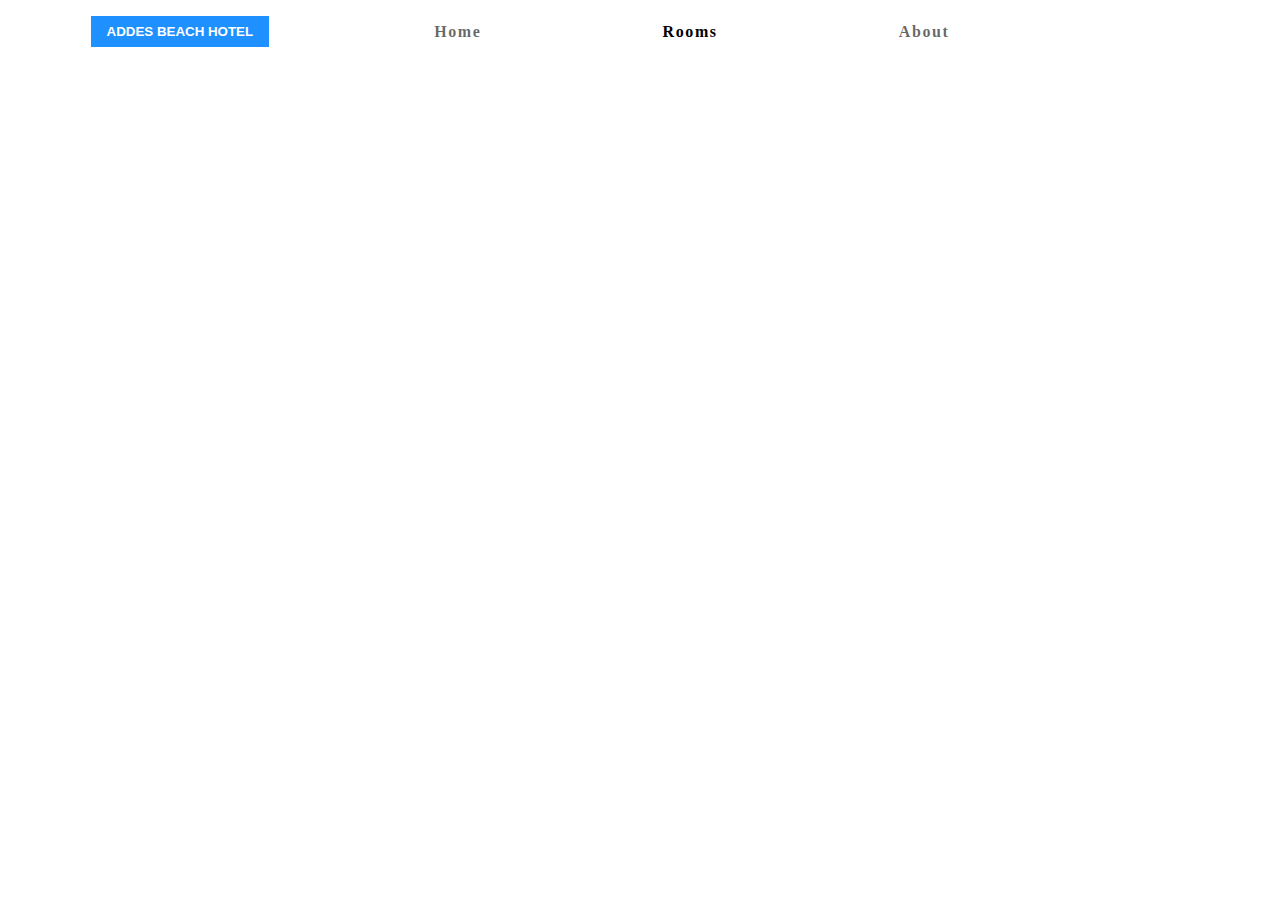
==== index-booking.html @ de6e9cff "Updated HTML and CSS. Homepage is done, html and css, still needs some responsivity and a fixed navb" ====
<!DOCTYPE html>
<html lang="en">
<head>
    <meta charset="UTF-8">
    <meta name="viewport" content="width=device-width, initial-scale=1.0">
    <link rel="stylesheet" href="style.css">
    <title>BONZ.AI - ABOUT</title>
</head>
<body>
    <!-- This top nav bar will allways stay at the top, no matter which page you are visiting -->
    <!-- And keeps a visual cohesion to the page -->
    <header class="topnav">
        <nav class="topnav__wrapper">
            <button class="button topnav__button" href="">ADDES BEACH HOTEL</button>
            <a class="link topnav__link" href="index-homepage.html">Home</a>
            <a class="link topnav__link topnav__link--current" href="index-booking.html">Rooms</a>
            <a class="link topnav__link" href="index-about.html">About</a>
        </nav>
    </header>

    <!-- This mainsection is the element that changes when you visit new pages -->
    <!-- It highlights what page of the site you are on. -->
    <main class="">
        <!-- This maincard is the visual focuspoint.-->
        <!-- It have got a picture background. -->
        <!-- With a opaque block in the middle.  -->
        <!-- That contains a headline, some info and a buttoned link. -->
        <section class="maincard"></section>
        <!-- This services section has information on the different activites that the hotel arranges.  -->
        <!-- It contains a healine and a navbar. -->
        <section class="services"></section>
        <!-- This section contains a grid of cards representing the rooms the hotel has to offer. -->
        <!-- it fills out the bottom of the page and gives you an option to scroll through the rooms in a quick manner.  -->
        <section class="featured-rooms"></section>
    </main>

</body>
</html>
---- style.css ----
/* -- STYLE SHEET FOR BONZ.AI HOTEL SITE -- */
/* This will be the sigle stylesheet for all the pages of Bonz.ai */


/* CSS reset, normalizing the browser experiances  */
*  {
    margin: 0;
    padding: 0;
    box-sizing: border-box;
}

/* Starting from the top */
/* I use BEM to name all elements in the HTML */
/* And divided the CSS into easy to navigare regions */
/*  */

/* #region "main body" */

.button {
    background-color: dodgerblue;
    border: none;
    color: white;
    padding: 0.5rem 1rem 0.5rem 1rem;
    font-weight: 900;
}

.headline {
    text-align: center;
    font-weight: 900;
    letter-spacing: 0.2rem;
}

/* #region "topnav"*/

/*  This contains the major pages of the site. */
/*  For easy access and hightlights where you currently are. */

    .topnav__wrapper {
        display: flex;
        flex-direction: row;
        justify-content: space-around;
        align-items: center;
        margin: 1rem;
        width: 80%;
    }

    .link {
        text-decoration: none;
        color: rgba(0, 0, 0, 0.6);
        font-weight: 900;
        letter-spacing: 0.1rem;
    }

    .topnav__link {
        padding: 0.2rem 1rem 0.2rem 1rem;
        border-radius: 1rem;
    }

    .topnav__link:hover {
        color: white; 
        background-color: rgba(0, 0, 0, 0.6);
    }

    .topnav__link--current {
        color: black;
    }


/* #endregion "topnav"*/

/* #region "maincard"*/

/* This is the visual entrance to the website. */
/* It contains a big background-img and a block of information about our best rooms. */

.maincard {
        background-image: url(https://scontent.farn2-2.fna.fbcdn.net/v/t39.30808-6/226223403_1396207204113313_783527654571569031_n.jpg?_nc_cat=102&ccb=1-7&_nc_sid=1ac024&_nc_ohc=gUUziaJX3t8AX961Pt3&_nc_ht=scontent.farn2-2.fna&oh=00_AfDIZOHQQpM-Eltsc8OnycptKOEtcghqPMU9DGbFkuJ6KA&oe=652A643F);
        width: 100%;
        height: 40rem;
        background-repeat: no-repeat;
        background-size: cover;
        display: flex;
        justify-content: center;
        align-items: center;
    }

    .maincard__wrapper{
        display: flex;
        flex-direction: column;
        align-items: center;
        gap: 1rem;
        background-color: rgba(0, 0, 0, 0.5);
        padding: 3rem 3rem 1rem 3rem;
    }

    .maincard__headline {
        color: white;
        font-size: 4rem;
        font-weight: 900;
        letter-spacing: 0.5rem;
    }

    .maincard__figure {
        background-color: dodgerblue;
        height: 0.3rem;
        width: 13rem;
    }

    .maincard__text {
        color: white;
        font-size: 1.3rem;
        letter-spacing: 0.2rem;
    }

    .maincard__button {
        letter-spacing: 0.2rem;
    }

/* #endregion "maincard"*/

/* #region "services"*/

/* This is the information for all the services that are available at the hotel-  */
/* It includes a title and a collapsable grid for the services. */

    .services {
        width: 80%;
        margin: auto;
    }

    .services__title {
        margin-top: 2rem;
    }

    .services__wrapper {
        padding: 2rem;
    }

    .services__wrapper--primary {
        display: flex;
        align-items: center;
        flex-direction: column;
    }

    .services__wrapper--secondary {
        display: grid;
        grid-template-columns: repeat(auto-fit, minmax(10rem, 1fr));
    }

    .services__wrapper--tertiary {
        display: flex;
        align-items: center;
        flex-direction: column;
        gap: 1rem;
    }

    .services__logo {
        color: dodgerblue;
        size: 200%;
    }

    .services__headline {
        letter-spacing: 0.2rem;
    }

    .services__text {
        text-align: center;
    }


/* #endregion "services"*/

/* #region "featured-rooms"*/

/* This is the simple area that all the roomcards should be placed in. */
/* It includes the title and the collapsable grid for the cards */

    .featured-rooms {
        width: 80%;
        margin: auto;
        display: flex;
        flex-direction: column;
        padding: 2rem;
    }

    .featured-rooms__wrapper {
        display: grid;
        grid-template-columns: repeat(auto-fit, minmax(15rem, 1fr));
        grid-template-rows: auto;
        gap: 1rem;
    }


/* #endregion "featured-rooms"*/

/* #region "roomcard"*/

/* This is the styles for the individual cards for every room */
/* it has a background-img, a price in the corner and the title at the bottom */

    .roomcard__wrapper--primary {
        margin: 1rem;
        width: auto;
        height: 10rem;
    }

    .roomcard__image {
        background-repeat: no-repeat;
        background-size: cover;
        display: flex;
        width: 100%;
        height: 100%;
    }

    .roomcard__title {
        text-align: center;
        margin: .5rem 0 .5rem 0;
        letter-spacing: .2rem;
        font-weight: 900;
    }

    .roomcard__price {
        color: white;
        text-align: center;
        font-weight: 500;
        letter-spacing: .2rem;
        font-size: 1.5rem;
    }

    .roomcard__text {
        color: white;
        text-align: center;
        font-size: .8rem;
        letter-spacing: .1rem;
    }

    .roomcard__wrapper--secondary {
        justify-self: flex-start;
        align-self: flex-start;
        background-color: rgba(0, 0, 0, 0.8);
        padding: .8rem;
        border-bottom-right-radius: .5rem;
    }

    .roomcard__endbar {
        width: 100%;
        height: 0.1rem;
        background-color: lightgray;
    }

    .room-01 {
        background-image: url(photos/01-day.jpg);
    }

    .room-02{
        background-image: url(photos/02-day.jpg);
    }
    .room-03{
        background-image: url(photos/03-day.jpg);
    }
    .room-04{
        background-image: url(photos/04-day.jpg);
    }
    .room-05{
        background-image: url(photos/05-day.jpg);
    }
    .room-06{
        background-image: url(photos/06-day.jpg);
    }
    .room-07{
        background-image: url(photos/07-day.jpg);
    }
    .room-08{
        background-image: url(photos/08-day.jpg);
    }
    .room-09{
        background-image: url(photos/09-day.jpg);
    }

/* #endregion "roomcard"*/

/* #region ""*/
/* #endregion ""*/
/* #region ""*/
/* #endregion ""*/
/* #region ""*/
/* #endregion ""*/

/* #endregion "main body" */
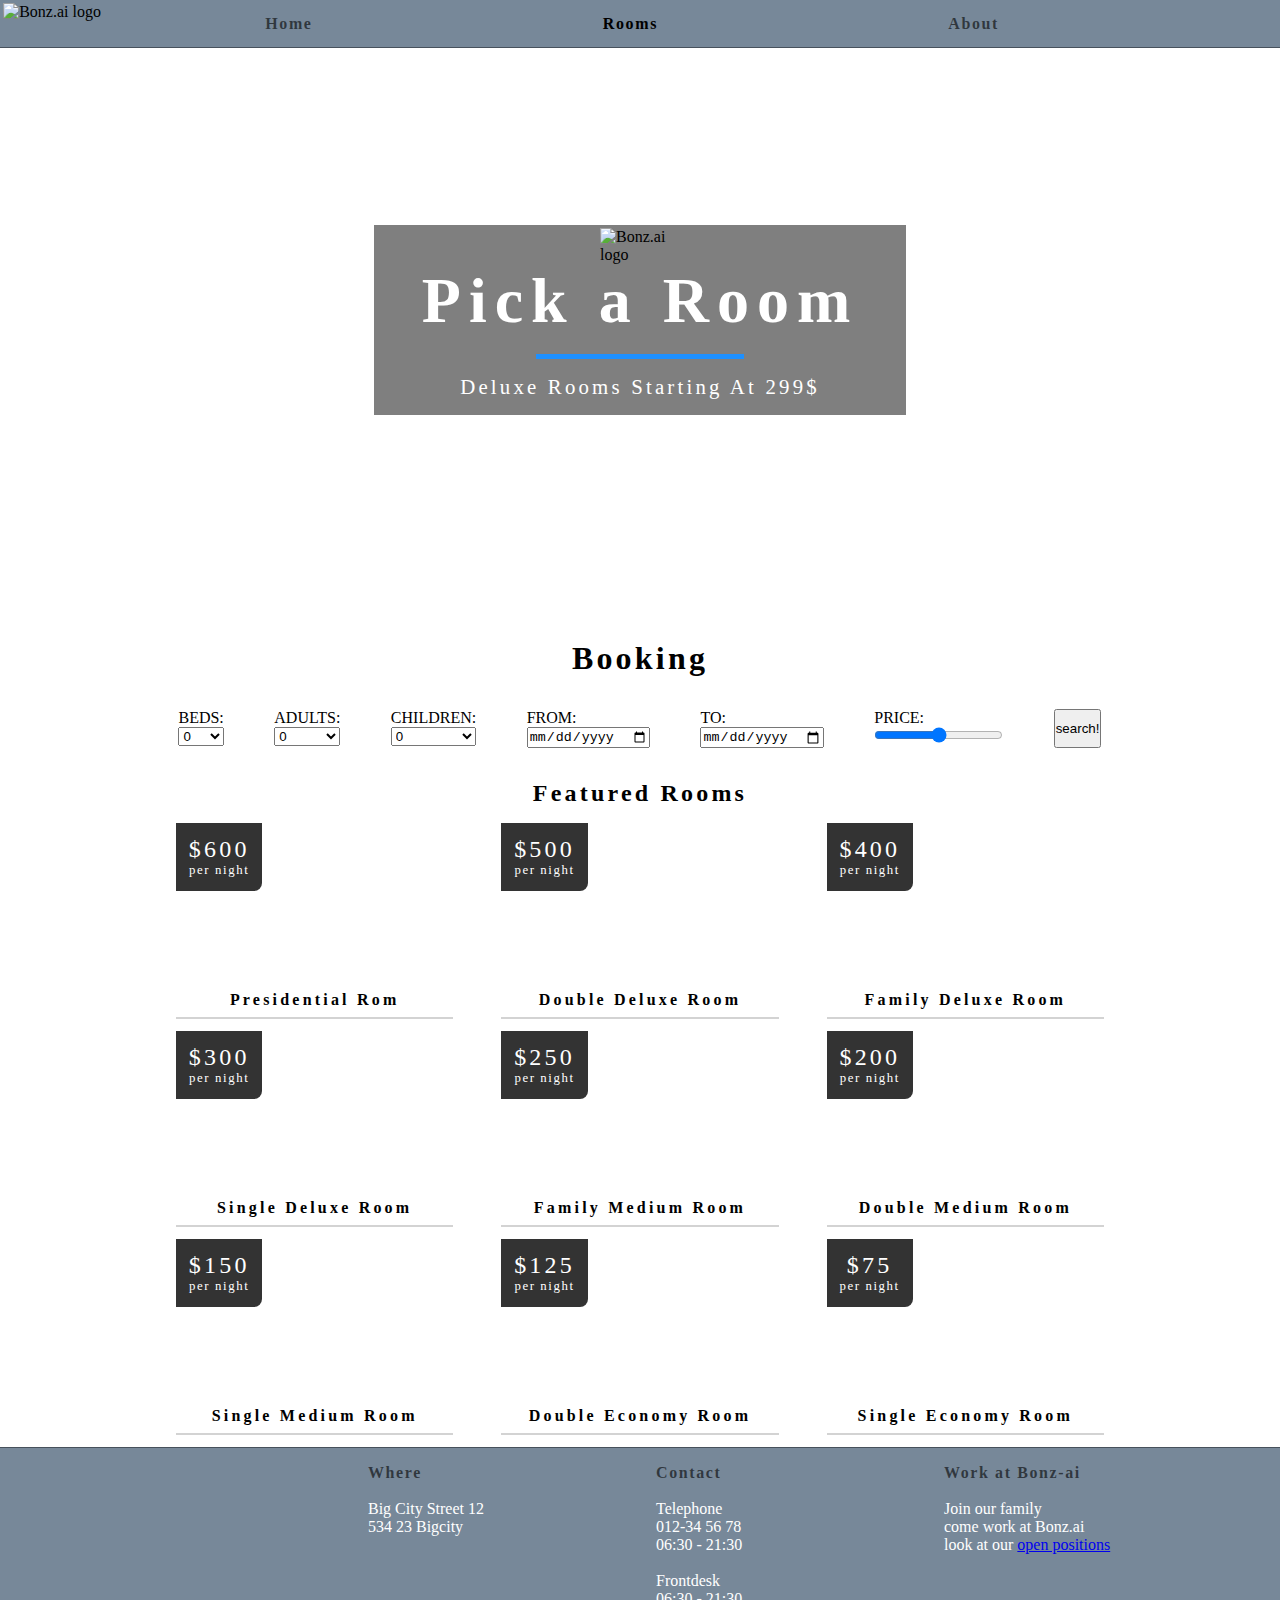
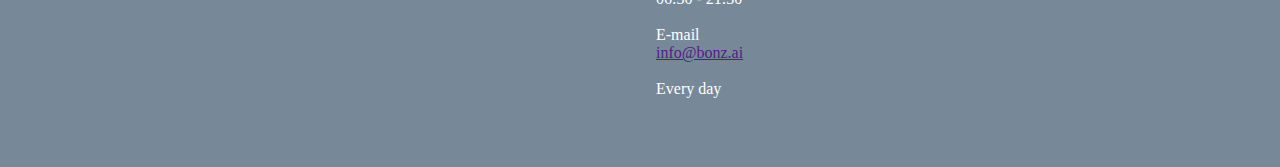
==== commit aa86a057: "Uppdated about and booking page, almost done, both HTML and CSS" ====
--- a/index-booking.html
+++ b/index-booking.html
@@ -10,8 +10,10 @@
     <!-- This top nav bar will allways stay at the top, no matter which page you are visiting -->
     <!-- And keeps a visual cohesion to the page -->
     <header class="topnav">
+        <figure class="topnav__figure">
+            <img class="topnav__logo" src="logos/bonz.ai-logo-color-landscape.png" alt="Bonz.ai logo">
+        </figure>
         <nav class="topnav__wrapper">
-            <button class="button topnav__button" href="">ADDES BEACH HOTEL</button>
             <a class="link topnav__link" href="index-homepage.html">Home</a>
             <a class="link topnav__link topnav__link--current" href="index-booking.html">Rooms</a>
             <a class="link topnav__link" href="index-about.html">About</a>
@@ -20,19 +22,135 @@
 
     <!-- This mainsection is the element that changes when you visit new pages -->
     <!-- It highlights what page of the site you are on. -->
-    <main class="">
+    <main class="mainwrapper">
+
         <!-- This maincard is the visual focuspoint.-->
         <!-- It have got a picture background. -->
         <!-- With a opaque block in the middle.  -->
-        <!-- That contains a headline, some info and a buttoned link. -->
-        <section class="maincard"></section>
-        <!-- This services section has information on the different activites that the hotel arranges.  -->
-        <!-- It contains a healine and a navbar. -->
-        <section class="services"></section>
+        <!-- That contains a headline and some info. -->
+        <section class="maincard bookingcard">
+            <div class="maincard__wrapper">
+                <img class="maincard__logo" src="logos/bonz.ai-logo-white-symbol.png" alt="Bonz.ai logo">
+                <h1 class="maincard__headline">Pick a Room</h1>
+                <figure class="maincard__figure"></figure>
+                <p class="maincard__text">Deluxe Rooms Starting At 299$</p>
+            </div>
+        </section>
+
+
+        <section class="booking">
+            <h1 class="headline booking__headline">Booking</h1>
+            <nav class="booking__navbar">
+                <div class="booking__menu">
+                    <p>BEDS:</p>
+                    <select class="booking__beds">
+                        <option>0</option>
+                        <option>1</option>
+                        <option>2</option>
+                        <option>3</option>
+                        <option>4</option>
+                        <option>5</option>
+                        <option>6</option>
+                        <option>7</option>
+                      </select>
+                </div>
+                <div class="booking__menu">
+                    <p>ADULTS:</p>
+                    <select class="booking__adults">
+                        <option>0</option>
+                        <option>1</option>
+                        <option>2</option>
+                        <option>3</option>
+                        <option>4</option>
+                        <option>5</option>
+                        <option>6</option>
+                        <option>7</option>
+                      </select>
+                </div>
+                <div class="booking__menu">
+                    <p>CHILDREN:</p>
+                    <select class="booking__beds">
+                        <option>0</option>
+                        <option>1</option>
+                        <option>2</option>
+                        <option>3</option>
+                        <option>4</option>
+                        <option>5</option>
+                        <option>6</option>
+                        <option>7</option>
+                      </select>
+                </div>
+                <div class="booking__menu">
+                    <p>FROM:</p>
+                    <input type="date">
+                </div>
+                <div class="booking__menu">
+                    <p>TO:</p>
+                    <input type="date">
+                </div>
+                <div class="booking__menu">
+                    <p>PRICE:</p>
+                    <input type="range" min="1" max="999" value="$">
+                </div>
+
+                <button class="booking__button">search!</button>
+            </nav>
+        </section>
+
+
+
+
         <!-- This section contains a grid of cards representing the rooms the hotel has to offer. -->
         <!-- it fills out the bottom of the page and gives you an option to scroll through the rooms in a quick manner.  -->
-        <section class="featured-rooms"></section>
+        <section class="featured-rooms">
+            <h2 class="headline featured-rooms__headline">Featured Rooms</h2>
+            <div class="featured-rooms__wrapper">
+                <div class="roomcard__wrapper--primary">
+                    <figure class="roomcard__image room-01">
+                        <div class="roomcard__wrapper--secondary">
+                            <h5 class="roomcard__price">$600</h5>
+                            <p class="roomcard__text">per night</p>
+                        </div>
+                    </figure>
+                    <h4 class="roomcard__title">Presidential Rom</h4>
+                    <figure class="roomcard__endbar"></figure>
+                </div>
+                <div class="roomcard__wrapper--primary"><figure class="roomcard__image room-02"><div class="roomcard__wrapper--secondary"><h5 class="roomcard__price">$500</h5><p class="roomcard__text">per night</p></div></figure><h4 class="roomcard__title">Double Deluxe Room</h4><figure class="roomcard__endbar"></figure></div>
+                <div class="roomcard__wrapper--primary"><figure class="roomcard__image room-03"><div class="roomcard__wrapper--secondary"><h5 class="roomcard__price">$400</h5><p class="roomcard__text">per night</p></div></figure><h4 class="roomcard__title">Family Deluxe Room</h4><figure class="roomcard__endbar"></figure></div>
+                <div class="roomcard__wrapper--primary"><figure class="roomcard__image room-04"><div class="roomcard__wrapper--secondary"><h5 class="roomcard__price">$300</h5><p class="roomcard__text">per night</p></div></figure><h4 class="roomcard__title">Single Deluxe Room</h4><figure class="roomcard__endbar"></figure></div>
+                <div class="roomcard__wrapper--primary"><figure class="roomcard__image room-05"><div class="roomcard__wrapper--secondary"><h5 class="roomcard__price">$250</h5><p class="roomcard__text">per night</p></div></figure><h4 class="roomcard__title">Family Medium Room</h4><figure class="roomcard__endbar"></figure></div>
+                <div class="roomcard__wrapper--primary"><figure class="roomcard__image room-06"><div class="roomcard__wrapper--secondary"><h5 class="roomcard__price">$200</h5><p class="roomcard__text">per night</p></div></figure><h4 class="roomcard__title">Double Medium Room</h4><figure class="roomcard__endbar"></figure></div>
+                <div class="roomcard__wrapper--primary"><figure class="roomcard__image room-07"><div class="roomcard__wrapper--secondary"><h5 class="roomcard__price">$150</h5><p class="roomcard__text">per night</p></div></figure><h4 class="roomcard__title">Single Medium Room</h4><figure class="roomcard__endbar"></figure></div>
+                <div class="roomcard__wrapper--primary"><figure class="roomcard__image room-08"><div class="roomcard__wrapper--secondary"><h5 class="roomcard__price">$125</h5><p class="roomcard__text">per night</p></div></figure><h4 class="roomcard__title">Double Economy Room</h4><figure class="roomcard__endbar"></figure></div>
+                <div class="roomcard__wrapper--primary"><figure class="roomcard__image room-09"><div class="roomcard__wrapper--secondary"><h5 class="roomcard__price">$75</h5><p class="roomcard__text">per night</p></div></figure><h4 class="roomcard__title">Single Economy Room</h4><figure class="roomcard__endbar"></figure></div>
+            </div>
+        </section>
     </main>
+
+    <footer class="footer">
+        <figure class="footer__imgwrapper">
+            <img class="footer__logo" src="logos/bonz.ai-logo-color-portrait-full.png" alt="">
+        </figure>
+        <div class="footer__wrapper--secondary">
+            <a class="link footer__link" href="https://www.google.se/maps/place/37%C2%B044'42.1%22N+105%C2%B052'32.2%22W/@37.7450234,-105.8764773,249m/data=!3m2!1e3!4b1!4m4!3m3!8m2!3d37.745022!4d-105.875608?entry=ttu">Where</a>
+            <p class="footer__text">
+                <br>Big City Street 12 <br> 534 23 Bigcity
+            </p>
+        </div>
+        <div class="footer__wrapper--secondary">
+            <a class="link footer__link" href="">Contact</a>
+            <p class="footer__text">
+                <br>Telephone <br> 012-34 56 78 <br>  06:30 - 21:30 <br><br>Frontdesk <br> 06:30 - 21:30 <br><br> E-mail <br> <a class="footer__link--mail" href="">info@bonz.ai</a> <br><br> Every day  
+            </p>
+        </div>
+        <div class="footer__wrapper--secondary">
+            <a class="link footer__link" href="">Work at Bonz-ai</a>
+            <p class="footer__text">
+                <br>Join our family <br> come work at Bonz.ai <br> look at our <a class="footer__link--positions" href="XXX">open positions</a>
+            </p>
+        </div>
+
+    </footer>
 
 </body>
 </html>
--- a/style.css
+++ b/style.css
@@ -32,8 +32,27 @@
 
 /* #region "topnav"*/
 
-/*  This contains the major pages of the site. */
-/*  For easy access and hightlights where you currently are. */
+    /*  This contains the major pages of the site. */
+    /*  For easy access and hightlights where you currently are. */
+    .topnav {
+        background-color: rgba(119, 136, 153);
+        display: flex;
+        flex-direction: row;   
+        height: 3rem;
+        position: fixed;  
+        width: 100%;
+        border-bottom: solid .1rem rgba(0, 0, 0, 0.4);
+    }    
+
+    .topnav__figure {
+        margin: .2rem;
+    }
+
+    .topnav__logo {
+        width: auto;
+        height: 100%;
+    }
+
 
     .topnav__wrapper {
         display: flex;
@@ -68,13 +87,13 @@
 
 /* #endregion "topnav"*/
 
+
 /* #region "maincard"*/
 
 /* This is the visual entrance to the website. */
 /* It contains a big background-img and a block of information about our best rooms. */
 
 .maincard {
-        background-image: url(https://scontent.farn2-2.fna.fbcdn.net/v/t39.30808-6/226223403_1396207204113313_783527654571569031_n.jpg?_nc_cat=102&ccb=1-7&_nc_sid=1ac024&_nc_ohc=gUUziaJX3t8AX961Pt3&_nc_ht=scontent.farn2-2.fna&oh=00_AfDIZOHQQpM-Eltsc8OnycptKOEtcghqPMU9DGbFkuJ6KA&oe=652A643F);
         width: 100%;
         height: 40rem;
         background-repeat: no-repeat;
@@ -84,13 +103,23 @@
         align-items: center;
     }
 
+    .homepagecard {
+        background-image: url(https://scontent.farn2-2.fna.fbcdn.net/v/t39.30808-6/226223403_1396207204113313_783527654571569031_n.jpg?_nc_cat=102&ccb=1-7&_nc_sid=1ac024&_nc_ohc=gUUziaJX3t8AX961Pt3&_nc_ht=scontent.farn2-2.fna&oh=00_AfDIZOHQQpM-Eltsc8OnycptKOEtcghqPMU9DGbFkuJ6KA&oe=652A643F);
+    }
+
     .maincard__wrapper{
         display: flex;
         flex-direction: column;
         align-items: center;
         gap: 1rem;
         background-color: rgba(0, 0, 0, 0.5);
-        padding: 3rem 3rem 1rem 3rem;
+        padding: .2rem 3rem 1rem 3rem;
+    }
+
+    .maincard__logo {
+        width: 5rem;
+        height: auto;
+        margin-bottom: -1rem;
     }
 
     .maincard__headline {
@@ -112,16 +141,42 @@
         letter-spacing: 0.2rem;
     }
 
-    .maincard__button {
+    .maincard__button:hover {
+        cursor: pointer;
+        background-color: rgba(112, 183, 255, 0.998);
+    }
+
+    .maincard__link {
+        text-decoration: none;
+        color: white;
         letter-spacing: 0.2rem;
     }
 
+    @media (max-width: 40rem) {
+        .maincard {
+            justify-content :start;
+            align-items: start;
+            padding-top: 3rem;
+            height: 100%;
+        }
+
+        .maincard__wrapper {
+            width: 100%;
+        }
+
+        .maincard__headline {
+            font-size: 2rem;
+        }
+
+    }
+
 /* #endregion "maincard"*/
 
+
 /* #region "services"*/
 
-/* This is the information for all the services that are available at the hotel-  */
-/* It includes a title and a collapsable grid for the services. */
+    /* This is the information for all the services that are available at the hotel-  */
+    /* It includes a title and a collapsable grid for the services. */
 
     .services {
         width: 80%;
@@ -154,6 +209,14 @@
         gap: 1rem;
     }
 
+    .services__wrapper--tertiary:hover {
+        cursor: pointer;
+        zoom: 1.001;
+        border-top: solid .1rem rgba(0, 0, 0, 0.2);
+        border-bottom: solid .1rem rgba(0, 0, 0, 0.2);
+        opacity: .8;
+    }
+
     .services__logo {
         color: dodgerblue;
         size: 200%;
@@ -170,10 +233,11 @@
 
 /* #endregion "services"*/
 
+
 /* #region "featured-rooms"*/
 
-/* This is the simple area that all the roomcards should be placed in. */
-/* It includes the title and the collapsable grid for the cards */
+    /* This is the simple area that all the roomcards should be placed in. */
+    /* It includes the title and the collapsable grid for the cards */
 
     .featured-rooms {
         width: 80%;
@@ -193,15 +257,21 @@
 
 /* #endregion "featured-rooms"*/
 
+
 /* #region "roomcard"*/
 
-/* This is the styles for the individual cards for every room */
-/* it has a background-img, a price in the corner and the title at the bottom */
+    /* This is the styles for the individual cards for every room */
+    /* it has a background-img, a price in the corner and the title at the bottom */
 
     .roomcard__wrapper--primary {
         margin: 1rem;
         width: auto;
         height: 10rem;
+    }
+
+    .roomcard__wrapper--primary:hover {
+        cursor: pointer;
+        opacity: 0.6;
     }
 
     .roomcard__image {
@@ -249,42 +319,190 @@
     }
 
     .room-01 {
-        background-image: url(photos/01-day.jpg);
+        background-image: url(https://images.unsplash.com/photo-1596394516093-501ba68a0ba6?ixlib=rb-4.0.3&ixid=M3wxMjA3fDB8MHxwaG90by1wYWdlfHx8fGVufDB8fHx8fA%3D%3D&auto=format&fit=crop&w=1470&q=80);
     }
 
     .room-02{
-        background-image: url(photos/02-day.jpg);
+        background-image: url(https://images.unsplash.com/photo-1584132915807-fd1f5fbc078f?ixlib=rb-4.0.3&ixid=M3wxMjA3fDB8MHxwaG90by1wYWdlfHx8fGVufDB8fHx8fA%3D%3D&auto=format&fit=crop&w=1470&q=80);
     }
     .room-03{
-        background-image: url(photos/03-day.jpg);
+        background-image: url(https://images.unsplash.com/photo-1608198399988-341f712c3711?ixlib=rb-4.0.3&ixid=M3wxMjA3fDB8MHxwaG90by1wYWdlfHx8fGVufDB8fHx8fA%3D%3D&auto=format&fit=crop&w=1470&q=80);
     }
     .room-04{
+        background-image: url(https://images.unsplash.com/photo-1592229505726-ca121723b8ef?ixlib=rb-4.0.3&ixid=M3wxMjA3fDB8MHxwaG90by1wYWdlfHx8fGVufDB8fHx8fA%3D%3D&auto=format&fit=crop&w=1548&q=80);
+    }
+    .room-05{
         background-image: url(photos/04-day.jpg);
     }
-    .room-05{
-        background-image: url(photos/05-day.jpg);
-    }
     .room-06{
-        background-image: url(photos/06-day.jpg);
+        background-image: url(https://images.unsplash.com/photo-1594130139005-3f0c0f0e7c5e?ixlib=rb-4.0.3&ixid=M3wxMjA3fDB8MHxwaG90by1wYWdlfHx8fGVufDB8fHx8fA%3D%3D&auto=format&fit=crop&w=1624&q=80);
     }
     .room-07{
-        background-image: url(photos/07-day.jpg);
+        background-image: url(https://images.unsplash.com/photo-1590490359683-658d3d23f972?ixlib=rb-4.0.3&ixid=M3wxMjA3fDB8MHxwaG90by1wYWdlfHx8fGVufDB8fHx8fA%3D%3D&auto=format&fit=crop&w=1548&q=80);
     }
     .room-08{
-        background-image: url(photos/08-day.jpg);
+        background-image: url(https://d3dqioy2sca31t.cloudfront.net/Projects/cms/production/000/030/453/original/de5b1c321697dca51799a26c0ac5c81e/article-tips-sleeping-london-hotel.jpg);
     }
     .room-09{
-        background-image: url(photos/09-day.jpg);
+        background-image: url(https://c2.staticflickr.com/2/1308/1386765575_8dbba33ece_b.jpg);
     }
 
 /* #endregion "roomcard"*/
 
+
 /* #region ""*/
+
+/* This is the booking section. */
+
+/* This is where you can search and book our rooms */
+/* It contains all the different bars to select you preferences */
+
+    .bookingcard {
+        background-image: url(https://hips.hearstapps.com/bestproducts/assets/18/03/1516295489-vale-garden-residence.jpg) ;
+    }
+
+    .booking {
+        width: 80%;
+        margin: auto;
+        display: flex;
+        flex-direction: column;
+        align-items: center;
+        gap: 2rem;
+    }
+
+    .booking__navbar {
+        width: 100%;
+        display: flex;
+        flex-direction: row;
+        justify-content: space-evenly;
+    }
+
+    .booking__menu {
+        display: flex;
+        flex-direction: column;
+    }
 /* #endregion ""*/
-/* #region ""*/
-/* #endregion ""*/
-/* #region ""*/
-/* #endregion ""*/
+
+
+/* #region "footer"*/
+
+    /* This section includes a logo and important links for contacting the company. */
+    /* It contains three grid-columns, one for the logo and two for the info/links. */
+
+    .footer {
+        min-height: 20rem;
+        background-color: rgba(119, 136, 153);
+        display: grid;
+        grid-template-columns: repeat(auto-fit, minmax(10rem, 1fr));
+        padding: 1rem 5rem 1rem 5rem;
+        gap: 2rem;
+        border-top: solid .1rem rgba(0, 0, 0, 0.4);
+
+    }
+
+    .footer__imgwrapper {
+        object-fit: contain;
+        margin: 3rem;
+    }
+
+    .footer__logo {
+        width: 100%;
+        height: auto;
+    }
+    
+    footer
+    .footer__text {
+        color: white;
+    }
+
+/* #endregion "footer"*/
+
+
+/* #region "about"*/
+
+    /* This section is about our mission and work here at Bonz-ai. */
+    /* It is a simple text and image layout with the two elements switching places for each row. */
+
+    .about {
+        margin-bottom: 5rem;
+    }
+
+    .aboutcard {
+        background-image: url(https://assets.hyatt.com/content/dam/hyatt/hyattdam/images/2022/07/21/0513/UC040-R004-Lobby.jpg/UC040-R004-Lobby.16x9.jpg?imwidth=1920);
+    }
+
+    .about__image {
+        width: 100%;
+        height: auto;
+        object-fit: cover;
+        overflow: hidden;
+    }
+
+    .about__headline {
+        font-size: 3rem;
+        margin-top: 2rem;
+        padding: 2rem 3rem 2rem 3rem;
+        background-color: rgba(0, 0, 0, 0.6);
+        color: white;
+    }
+
+    .about__wrapper--secondary {
+        width: 80%;
+        display: flex;
+        flex-direction: row;
+        margin: auto;
+        margin-top: 5rem;
+        gap: 2rem;
+    }
+
+    .about__wrapper--text {
+        display: flex;
+        flex-direction: column;
+        justify-content: flex-end;
+    }
+
+    .about__image--logo {
+        object-fit: contain;
+    }
+
+    .about__image--small {
+        height: 10rem;
+        width: 15rem;
+        object-fit: cover;
+    }
+
+    .about__title {
+        text-align: left;
+    }
+
+    .about__bar {
+        width: 30rem;
+        height: .2rem;
+        background-color: dodgerblue;
+        margin: .2rem 0 .2rem 0;
+    }
+
+    @media (max-width: 40rem) {
+        .about__wrapper--secondary {
+            flex-direction: column;
+            margin-top: 3rem;
+            margin-bottom: 3rem;
+        }
+
+        .about__bar {
+            width: 80%;
+        }
+
+        .about__wrapper--tetriary {
+            align-self: center;
+        }
+
+        .about__image--logo {
+            max-height: 5rem;
+        }
+    }
+
+    /* #endregion "about"*/
 
 /* #endregion "main body" */
 
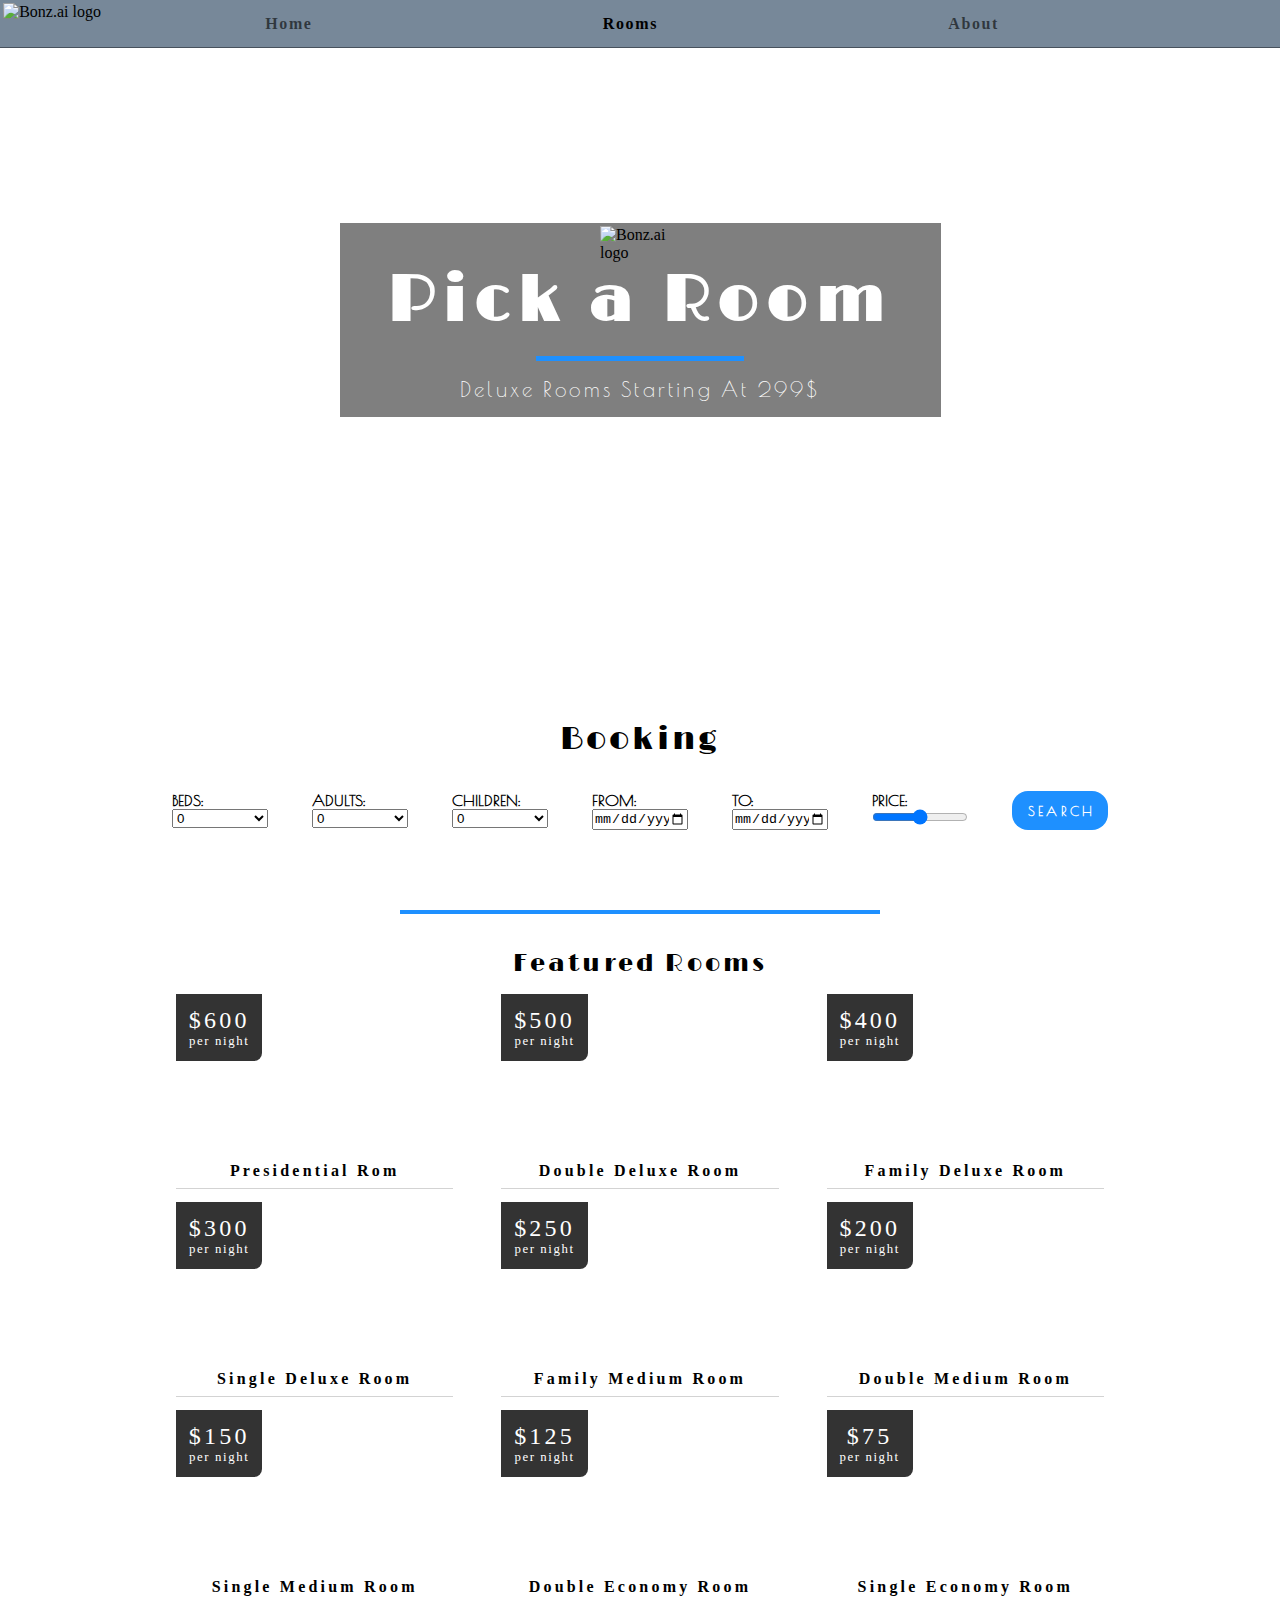
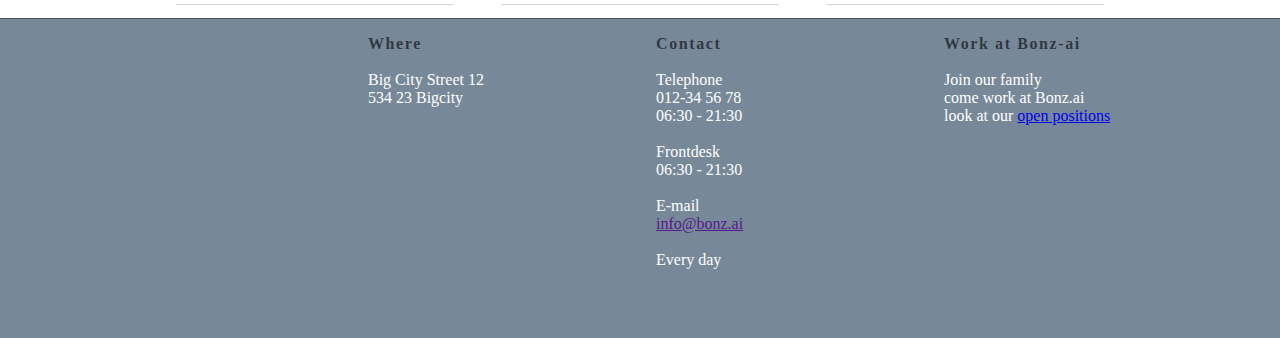
==== commit 9cef9768: "final touches to the HTML and CSS, i think the main code is done now, i just need to clean up some" ====
--- a/index-booking.html
+++ b/index-booking.html
@@ -4,7 +4,13 @@
     <meta charset="UTF-8">
     <meta name="viewport" content="width=device-width, initial-scale=1.0">
     <link rel="stylesheet" href="style.css">
-    <title>BONZ.AI - ABOUT</title>
+    <link rel="preconnect" href="https://fonts.googleapis.com">
+    <link rel="preconnect" href="https://fonts.gstatic.com" crossorigin>
+    <link href="https://fonts.googleapis.com/css2?family=Limelight&display=swap" rel="stylesheet">
+    <link rel="preconnect" href="https://fonts.googleapis.com">
+    <link rel="preconnect" href="https://fonts.gstatic.com" crossorigin>
+    <link href="https://fonts.googleapis.com/css2?family=Poiret+One&display=swap" rel="stylesheet">
+    <title>BONZ.AI - BOOKING</title>
 </head>
 <body>
     <!-- This top nav bar will allways stay at the top, no matter which page you are visiting -->
@@ -31,7 +37,7 @@
         <section class="maincard bookingcard">
             <div class="maincard__wrapper">
                 <img class="maincard__logo" src="logos/bonz.ai-logo-white-symbol.png" alt="Bonz.ai logo">
-                <h1 class="maincard__headline">Pick a Room</h1>
+                <h1 class="headline maincard__headline">Pick a Room</h1>
                 <figure class="maincard__figure"></figure>
                 <p class="maincard__text">Deluxe Rooms Starting At 299$</p>
             </div>
@@ -42,7 +48,7 @@
             <h1 class="headline booking__headline">Booking</h1>
             <nav class="booking__navbar">
                 <div class="booking__menu">
-                    <p>BEDS:</p>
+                    <p class="booking__text">BEDS:</p>
                     <select class="booking__beds">
                         <option>0</option>
                         <option>1</option>
@@ -55,7 +61,7 @@
                       </select>
                 </div>
                 <div class="booking__menu">
-                    <p>ADULTS:</p>
+                    <p class="booking__text">ADULTS:</p>
                     <select class="booking__adults">
                         <option>0</option>
                         <option>1</option>
@@ -68,7 +74,7 @@
                       </select>
                 </div>
                 <div class="booking__menu">
-                    <p>CHILDREN:</p>
+                    <p class="booking__text">CHILDREN:</p>
                     <select class="booking__beds">
                         <option>0</option>
                         <option>1</option>
@@ -81,20 +87,21 @@
                       </select>
                 </div>
                 <div class="booking__menu">
-                    <p>FROM:</p>
+                    <p class="booking__text">FROM:</p>
                     <input type="date">
                 </div>
                 <div class="booking__menu">
-                    <p>TO:</p>
+                    <p class="booking__text">TO:</p>
                     <input type="date">
                 </div>
                 <div class="booking__menu">
-                    <p>PRICE:</p>
+                    <p class="booking__text">PRICE:</p>
                     <input type="range" min="1" max="999" value="$">
                 </div>
 
-                <button class="booking__button">search!</button>
+                <button class="button booking__button"><a class="booking__link" href="index-room.html">SEARCH</a></button>
             </nav>
+            <figure class="booking__bar"></figure>
         </section>
 
 
@@ -127,6 +134,9 @@
         </section>
     </main>
 
+    <!-- This foter section in the last thing on the page. -->
+    <!-- It contains a logo and a few important links and infos. -->
+    <!-- But it's not the first things a customer looks for. -->
     <footer class="footer">
         <figure class="footer__imgwrapper">
             <img class="footer__logo" src="logos/bonz.ai-logo-color-portrait-full.png" alt="">
--- a/style.css
+++ b/style.css
@@ -8,6 +8,7 @@
     padding: 0;
     box-sizing: border-box;
 }
+
 
 /* Starting from the top */
 /* I use BEM to name all elements in the HTML */
@@ -24,9 +25,15 @@
     font-weight: 900;
 }
 
+.button:hover {
+    cursor: pointer;
+    background-color: rgba(112, 183, 255, 0.998);
+}
+
 .headline {
+    font-family: 'Limelight', sans-serif;
     text-align: center;
-    font-weight: 900;
+    font-weight: 400;
     letter-spacing: 0.2rem;
 }
 
@@ -77,7 +84,7 @@
 
     .topnav__link:hover {
         color: white; 
-        background-color: rgba(0, 0, 0, 0.6);
+        background-color: dodgerblue;
     }
 
     .topnav__link--current {
@@ -90,8 +97,8 @@
 
 /* #region "maincard"*/
 
-/* This is the visual entrance to the website. */
-/* It contains a big background-img and a block of information about our best rooms. */
+    /* This is the visual entrance to the website. */
+    /* It contains a big background-img and a block of information about our best rooms. */
 
 .maincard {
         width: 100%;
@@ -136,14 +143,10 @@
     }
 
     .maincard__text {
+        font-family: 'Poiret One', sans-serif;
         color: white;
         font-size: 1.3rem;
         letter-spacing: 0.2rem;
-    }
-
-    .maincard__button:hover {
-        cursor: pointer;
-        background-color: rgba(112, 183, 255, 0.998);
     }
 
     .maincard__link {
@@ -350,10 +353,9 @@
 /* #endregion "roomcard"*/
 
 
-/* #region ""*/
+/* #region "booking"*/
 
 /* This is the booking section. */
-
 /* This is where you can search and book our rooms */
 /* It contains all the different bars to select you preferences */
 
@@ -364,6 +366,7 @@
     .booking {
         width: 80%;
         margin: auto;
+        margin-top: 5rem;
         display: flex;
         flex-direction: column;
         align-items: center;
@@ -380,8 +383,43 @@
     .booking__menu {
         display: flex;
         flex-direction: column;
-    }
-/* #endregion ""*/
+        width: 6rem;
+    }
+
+    .booking__text {
+        font-family: 'Poiret One', sans-serif;
+        font-weight: 700;
+    }
+
+    .booking__button {
+        width: 6rem;
+        border-radius: 1rem;
+        background-color: dodgerblue;
+        border: none;
+    }
+
+    .booking__link {
+        text-decoration: none;
+        color: white;
+        font-family: 'Poiret One', sans-serif;
+        letter-spacing: .2rem;
+    }
+
+    .booking__bar {
+        width: 30rem;
+        height: .2rem;
+        background-color: dodgerblue;
+        margin: 3rem 0 .2rem 0;
+    }
+
+    @media (max-width: 40rem) {
+        .booking__navbar {
+            flex-direction: column;
+            align-items: center;
+            gap: 1rem;
+        }
+    }
+/* #endregion "booking"*/
 
 
 /* #region "footer"*/
@@ -504,5 +542,130 @@
 
     /* #endregion "about"*/
 
+/* #region "roominfo" */
+
+    .familyroom {
+        background-image: url(photos/09-day.jpg);
+    }
+
+    .roominfo {
+        display: flex;
+        flex-direction: column;
+        margin: 2rem;
+        gap: 2rem;
+
+    }
+
+    .roominfo__wrapper {
+        display: flex;
+        width: 80%;
+        margin: auto;
+        margin-top: 0;
+    }
+
+    .roominfo__wrapper--secondary {
+        flex-direction: column;
+        padding: 2rem;
+        height: auto;
+    }
+
+    .roominfo__headline {
+        text-align: center;
+    }
+
+    .roominfo__wrapper--tetriary {
+        width: 80%;
+        margin: auto;
+        height: auto;
+        display: grid;
+        grid-template-columns: repeat(auto-fit, minmax(15rem, 1fr));
+        grid-template-rows: auto;
+        gap: 1rem;
+    }
+
+    .roominfo__image {
+        width: 100%;
+        height: 12rem;
+        background-size: contain;
+        background-repeat: no-repeat;
+        
+    }
+
+    .roominfo__image01 {
+        background-image: url(photos/01-day.jpg) ;
+    }
+    .roominfo__image01:hover {
+        background-image: url(photos/01-night.jpg) ;
+    }
+    .roominfo__image02 {
+        background-image: url(photos/02-day.jpg) ;
+    }
+    .roominfo__image02:hover {
+        background-image: url(photos/02-night.jpg) ;
+    }
+    .roominfo__image03 {
+        background-image: url(photos/03-day.jpg) ;
+    }
+    .roominfo__image03:hover {
+        background-image: url(photos/03-night.jpg) ;
+    }
+    .roominfo__image04 {
+        background-image: url(photos/04-day.jpg) ;
+    }
+    .roominfo__image04:hover {
+        background-image: url(photos/04-night.jpg) ;
+    }
+    .roominfo__image05 {
+        background-image: url(photos/05-day.jpg) ;
+    }
+    .roominfo__image05:hover {
+        background-image: url(photos/05-night.jpg) ;
+    }
+    .roominfo__image06 {
+        background-image: url(photos/06-day.jpg) ;
+    }
+    .roominfo__image06:hover {
+        background-image: url(photos/06-night.jpg) ;
+    }
+    .roominfo__image07 {
+        background-image: url(photos/07-day.jpg) ;
+    }
+    .roominfo__image07:hover {
+        background-image: url(photos/07-night.jpg) ;
+    }
+    .roominfo__image08 {
+        background-image: url(photos/08-day.jpg) ;
+    }
+    .roominfo__image08:hover {
+        background-image: url(photos/08-night.jpg) ;
+    }
+    .roominfo__image09 {
+        background-image: url(photos/09-day.jpg) ;
+    }
+    .roominfo__image09:hover {
+        background-image: url(photos/09-night.jpg) ;
+    }
+
+    .roominfo__button {
+        justify-self: center;
+        align-self: center;
+        margin: auto;
+        margin-bottom: 2rem;
+    }
+
+    .roominfo__link {
+        text-decoration: none;
+        color: white;
+    }
+
+    @media (max-width: 40rem) {
+        .roominfo__wrapper {
+            flex-direction: column;
+        }
+    }
+
+/* #endregion "familyroom" */
+
+
 /* #endregion "main body" */
 
